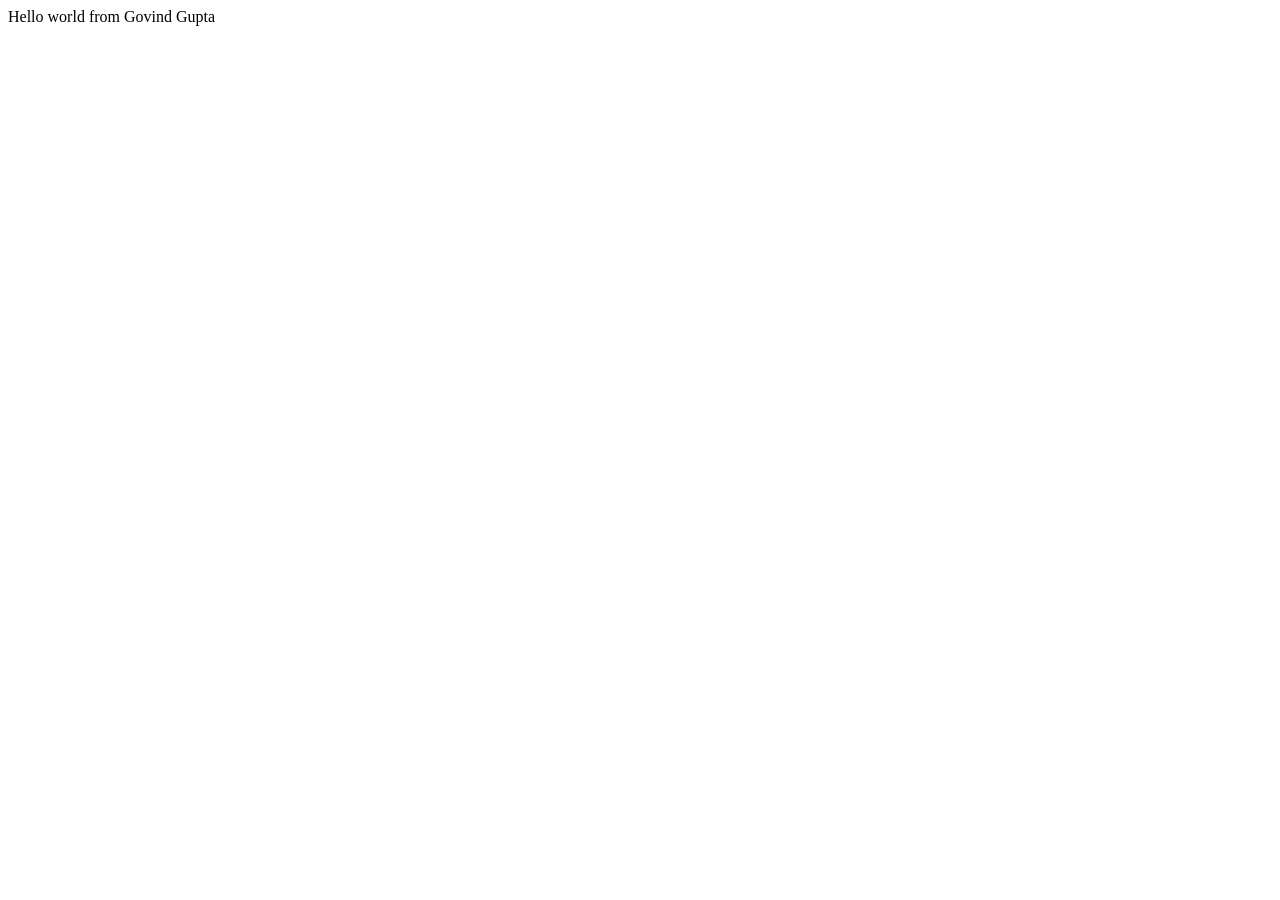
==== index.html @ 2448a7c9 "Deploying to gh-pages from @ Govindggupta/pr-preview-test@9c3fd7bedf8e197b7427980e6e9e214f3356d287 🚀" ====
<!DOCTYPE html><!--FmoMw1zPpy0k1PKRNJ5BH--><html lang="en"><head><meta charSet="utf-8"/><meta name="viewport" content="width=device-width, initial-scale=1"/><link rel="preload" href="/pr-preview-test/_next/static/media/797e433ab948586e-s.p.dbea232f.woff2" as="font" crossorigin="" type="font/woff2"/><link rel="preload" href="/pr-preview-test/_next/static/media/caa3a2e1cccd8315-s.p.853070df.woff2" as="font" crossorigin="" type="font/woff2"/><link rel="stylesheet" href="/pr-preview-test/_next/static/chunks/450b5f945af2b2b1.css" data-precedence="next"/><link rel="preload" as="script" fetchPriority="low" href="/pr-preview-test/_next/static/chunks/6968216769ddf1d1.js"/><script src="/pr-preview-test/_next/static/chunks/9cb0b577903cd375.js" async=""></script><script src="/pr-preview-test/_next/static/chunks/85287c64e098fb11.js" async=""></script><script src="/pr-preview-test/_next/static/chunks/turbopack-bc00ad80360057c4.js" async=""></script><script src="/pr-preview-test/_next/static/chunks/5f48b4bd0afe46c5.js" async=""></script><meta name="next-size-adjust" content=""/><title>Create Next App</title><meta name="description" content="Generated by create next app"/><link rel="icon" href="/pr-preview-test/favicon.ico?favicon.0b3bf435.ico" sizes="256x256" type="image/x-icon"/><script src="/pr-preview-test/_next/static/chunks/a6dad97d9634a72d.js" noModule=""></script></head><body class="geist_a71539c9-module__T19VSG__variable geist_mono_8d43a2aa-module__8Li5zG__variable antialiased"><div hidden=""><!--$--><!--/$--></div><div>Hello world from Govind Gupta</div><!--$--><!--/$--><script src="/pr-preview-test/_next/static/chunks/6968216769ddf1d1.js" id="_R_" async=""></script><script>(self.__next_f=self.__next_f||[]).push([0])</script><script>self.__next_f.push([1,"1:\"$Sreact.fragment\"\n2:I[55903,[\"/pr-preview-test/_next/static/chunks/5f48b4bd0afe46c5.js\"],\"default\"]\n3:I[74272,[\"/pr-preview-test/_next/static/chunks/5f48b4bd0afe46c5.js\"],\"default\"]\n4:I[42897,[\"/pr-preview-test/_next/static/chunks/5f48b4bd0afe46c5.js\"],\"OutletBoundary\"]\n5:\"$Sreact.suspense\"\n7:I[42897,[\"/pr-preview-test/_next/static/chunks/5f48b4bd0afe46c5.js\"],\"ViewportBoundary\"]\n9:I[42897,[\"/pr-preview-test/_next/static/chunks/5f48b4bd0afe46c5.js\"],\"MetadataBoundary\"]\nb:I[85287,[],\"default\"]\n:HL[\"/pr-preview-test/_next/static/chunks/450b5f945af2b2b1.css\",\"style\"]\n:HL[\"/pr-preview-test/_next/static/media/797e433ab948586e-s.p.dbea232f.woff2\",\"font\",{\"crossOrigin\":\"\",\"type\":\"font/woff2\"}]\n:HL[\"/pr-preview-test/_next/static/media/caa3a2e1cccd8315-s.p.853070df.woff2\",\"font\",{\"crossOrigin\":\"\",\"type\":\"font/woff2\"}]\n"])</script><script>self.__next_f.push([1,"0:{\"P\":null,\"b\":\"FmoMw1zPpy0k1PKRNJ5BH\",\"c\":[\"\",\"\"],\"q\":\"\",\"i\":false,\"f\":[[[\"\",{\"children\":[\"__PAGE__\",{}]},\"$undefined\",\"$undefined\",true],[[\"$\",\"$1\",\"c\",{\"children\":[[[\"$\",\"link\",\"0\",{\"rel\":\"stylesheet\",\"href\":\"/pr-preview-test/_next/static/chunks/450b5f945af2b2b1.css\",\"precedence\":\"next\",\"crossOrigin\":\"$undefined\",\"nonce\":\"$undefined\"}]],[\"$\",\"html\",null,{\"lang\":\"en\",\"children\":[\"$\",\"body\",null,{\"className\":\"geist_a71539c9-module__T19VSG__variable geist_mono_8d43a2aa-module__8Li5zG__variable antialiased\",\"children\":[\"$\",\"$L2\",null,{\"parallelRouterKey\":\"children\",\"error\":\"$undefined\",\"errorStyles\":\"$undefined\",\"errorScripts\":\"$undefined\",\"template\":[\"$\",\"$L3\",null,{}],\"templateStyles\":\"$undefined\",\"templateScripts\":\"$undefined\",\"notFound\":[[[\"$\",\"title\",null,{\"children\":\"404: This page could not be found.\"}],[\"$\",\"div\",null,{\"style\":{\"fontFamily\":\"system-ui,\\\"Segoe UI\\\",Roboto,Helvetica,Arial,sans-serif,\\\"Apple Color Emoji\\\",\\\"Segoe UI Emoji\\\"\",\"height\":\"100vh\",\"textAlign\":\"center\",\"display\":\"flex\",\"flexDirection\":\"column\",\"alignItems\":\"center\",\"justifyContent\":\"center\"},\"children\":[\"$\",\"div\",null,{\"children\":[[\"$\",\"style\",null,{\"dangerouslySetInnerHTML\":{\"__html\":\"body{color:#000;background:#fff;margin:0}.next-error-h1{border-right:1px solid rgba(0,0,0,.3)}@media (prefers-color-scheme:dark){body{color:#fff;background:#000}.next-error-h1{border-right:1px solid rgba(255,255,255,.3)}}\"}}],[\"$\",\"h1\",null,{\"className\":\"next-error-h1\",\"style\":{\"display\":\"inline-block\",\"margin\":\"0 20px 0 0\",\"padding\":\"0 23px 0 0\",\"fontSize\":24,\"fontWeight\":500,\"verticalAlign\":\"top\",\"lineHeight\":\"49px\"},\"children\":404}],[\"$\",\"div\",null,{\"style\":{\"display\":\"inline-block\"},\"children\":[\"$\",\"h2\",null,{\"style\":{\"fontSize\":14,\"fontWeight\":400,\"lineHeight\":\"49px\",\"margin\":0},\"children\":\"This page could not be found.\"}]}]]}]}]],[]],\"forbidden\":\"$undefined\",\"unauthorized\":\"$undefined\"}]}]}]]}],{\"children\":[[\"$\",\"$1\",\"c\",{\"children\":[[\"$\",\"div\",null,{\"children\":\"Hello world from Govind Gupta\"}],null,[\"$\",\"$L4\",null,{\"children\":[\"$\",\"$5\",null,{\"name\":\"Next.MetadataOutlet\",\"children\":\"$@6\"}]}]]}],{},null,false,false]},null,false,false],[\"$\",\"$1\",\"h\",{\"children\":[null,[\"$\",\"$L7\",null,{\"children\":\"$L8\"}],[\"$\",\"div\",null,{\"hidden\":true,\"children\":[\"$\",\"$L9\",null,{\"children\":[\"$\",\"$5\",null,{\"name\":\"Next.Metadata\",\"children\":\"$La\"}]}]}],[\"$\",\"meta\",null,{\"name\":\"next-size-adjust\",\"content\":\"\"}]]}],false]],\"m\":\"$undefined\",\"G\":[\"$b\",[]],\"S\":true}\n"])</script><script>self.__next_f.push([1,"8:[[\"$\",\"meta\",\"0\",{\"charSet\":\"utf-8\"}],[\"$\",\"meta\",\"1\",{\"name\":\"viewport\",\"content\":\"width=device-width, initial-scale=1\"}]]\n"])</script><script>self.__next_f.push([1,"c:I[25381,[\"/pr-preview-test/_next/static/chunks/5f48b4bd0afe46c5.js\"],\"IconMark\"]\n6:null\na:[[\"$\",\"title\",\"0\",{\"children\":\"Create Next App\"}],[\"$\",\"meta\",\"1\",{\"name\":\"description\",\"content\":\"Generated by create next app\"}],[\"$\",\"link\",\"2\",{\"rel\":\"icon\",\"href\":\"/pr-preview-test/favicon.ico?favicon.0b3bf435.ico\",\"sizes\":\"256x256\",\"type\":\"image/x-icon\"}],[\"$\",\"$Lc\",\"3\",{}]]\n"])</script></body></html>
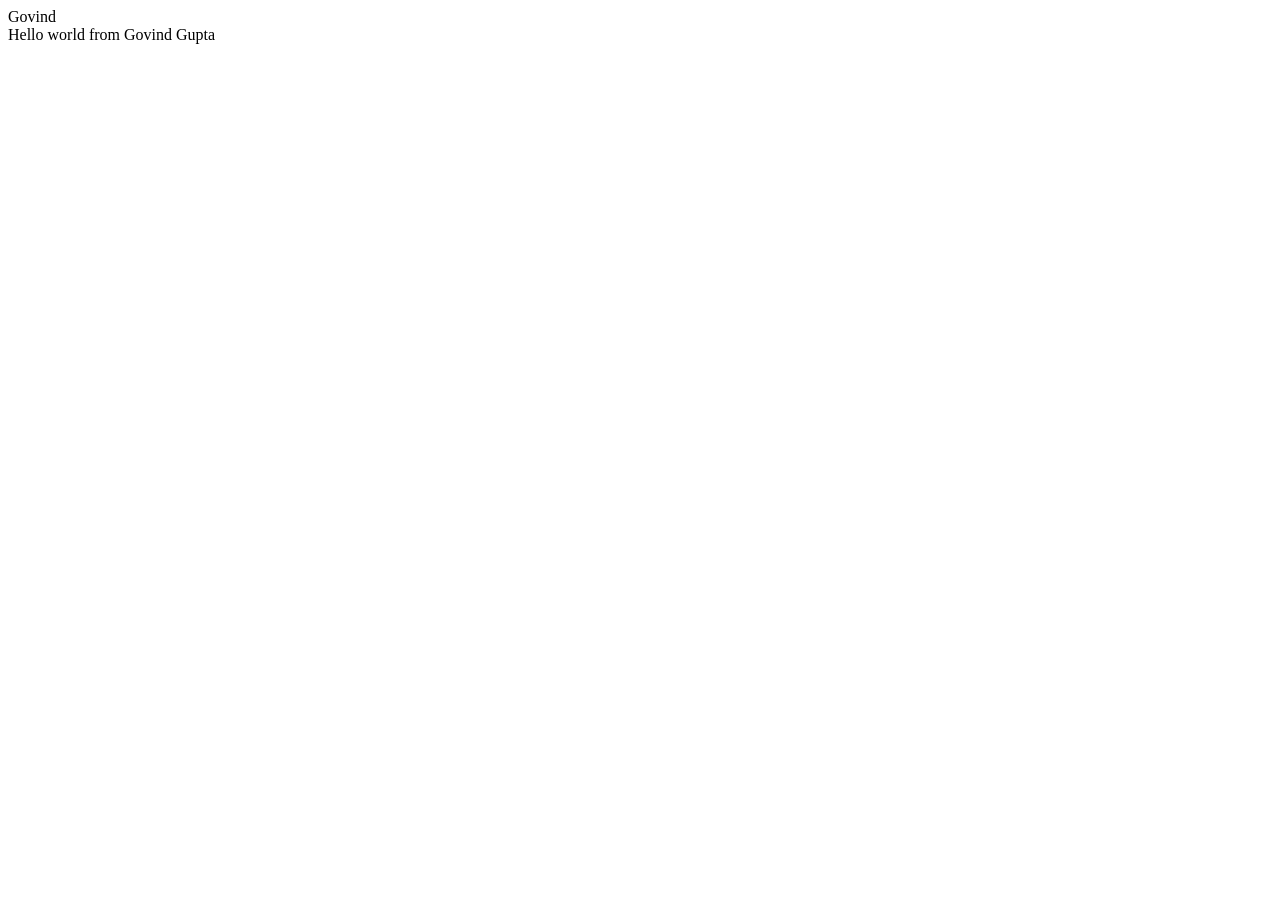
==== commit 7816a14c: "Deploying to gh-pages from @ Govindggupta/pr-preview-test@b8703de09949a0709b20c3f764aa33ab8f93dedc 🚀" ====
--- a/index.html
+++ b/index.html
@@ -1 +1 @@
-<!DOCTYPE html><!--FmoMw1zPpy0k1PKRNJ5BH--><html lang="en"><head><meta charSet="utf-8"/><meta name="viewport" content="width=device-width, initial-scale=1"/><link rel="preload" href="/pr-preview-test/_next/static/media/797e433ab948586e-s.p.dbea232f.woff2" as="font" crossorigin="" type="font/woff2"/><link rel="preload" href="/pr-preview-test/_next/static/media/caa3a2e1cccd8315-s.p.853070df.woff2" as="font" crossorigin="" type="font/woff2"/><link rel="stylesheet" href="/pr-preview-test/_next/static/chunks/450b5f945af2b2b1.css" data-precedence="next"/><link rel="preload" as="script" fetchPriority="low" href="/pr-preview-test/_next/static/chunks/6968216769ddf1d1.js"/><script src="/pr-preview-test/_next/static/chunks/9cb0b577903cd375.js" async=""></script><script src="/pr-preview-test/_next/static/chunks/85287c64e098fb11.js" async=""></script><script src="/pr-preview-test/_next/static/chunks/turbopack-bc00ad80360057c4.js" async=""></script><script src="/pr-preview-test/_next/static/chunks/5f48b4bd0afe46c5.js" async=""></script><meta name="next-size-adjust" content=""/><title>Create Next App</title><meta name="description" content="Generated by create next app"/><link rel="icon" href="/pr-preview-test/favicon.ico?favicon.0b3bf435.ico" sizes="256x256" type="image/x-icon"/><script src="/pr-preview-test/_next/static/chunks/a6dad97d9634a72d.js" noModule=""></script></head><body class="geist_a71539c9-module__T19VSG__variable geist_mono_8d43a2aa-module__8Li5zG__variable antialiased"><div hidden=""><!--$--><!--/$--></div><div>Hello world from Govind Gupta</div><!--$--><!--/$--><script src="/pr-preview-test/_next/static/chunks/6968216769ddf1d1.js" id="_R_" async=""></script><script>(self.__next_f=self.__next_f||[]).push([0])</script><script>self.__next_f.push([1,"1:\"$Sreact.fragment\"\n2:I[55903,[\"/pr-preview-test/_next/static/chunks/5f48b4bd0afe46c5.js\"],\"default\"]\n3:I[74272,[\"/pr-preview-test/_next/static/chunks/5f48b4bd0afe46c5.js\"],\"default\"]\n4:I[42897,[\"/pr-preview-test/_next/static/chunks/5f48b4bd0afe46c5.js\"],\"OutletBoundary\"]\n5:\"$Sreact.suspense\"\n7:I[42897,[\"/pr-preview-test/_next/static/chunks/5f48b4bd0afe46c5.js\"],\"ViewportBoundary\"]\n9:I[42897,[\"/pr-preview-test/_next/static/chunks/5f48b4bd0afe46c5.js\"],\"MetadataBoundary\"]\nb:I[85287,[],\"default\"]\n:HL[\"/pr-preview-test/_next/static/chunks/450b5f945af2b2b1.css\",\"style\"]\n:HL[\"/pr-preview-test/_next/static/media/797e433ab948586e-s.p.dbea232f.woff2\",\"font\",{\"crossOrigin\":\"\",\"type\":\"font/woff2\"}]\n:HL[\"/pr-preview-test/_next/static/media/caa3a2e1cccd8315-s.p.853070df.woff2\",\"font\",{\"crossOrigin\":\"\",\"type\":\"font/woff2\"}]\n"])</script><script>self.__next_f.push([1,"0:{\"P\":null,\"b\":\"FmoMw1zPpy0k1PKRNJ5BH\",\"c\":[\"\",\"\"],\"q\":\"\",\"i\":false,\"f\":[[[\"\",{\"children\":[\"__PAGE__\",{}]},\"$undefined\",\"$undefined\",true],[[\"$\",\"$1\",\"c\",{\"children\":[[[\"$\",\"link\",\"0\",{\"rel\":\"stylesheet\",\"href\":\"/pr-preview-test/_next/static/chunks/450b5f945af2b2b1.css\",\"precedence\":\"next\",\"crossOrigin\":\"$undefined\",\"nonce\":\"$undefined\"}]],[\"$\",\"html\",null,{\"lang\":\"en\",\"children\":[\"$\",\"body\",null,{\"className\":\"geist_a71539c9-module__T19VSG__variable geist_mono_8d43a2aa-module__8Li5zG__variable antialiased\",\"children\":[\"$\",\"$L2\",null,{\"parallelRouterKey\":\"children\",\"error\":\"$undefined\",\"errorStyles\":\"$undefined\",\"errorScripts\":\"$undefined\",\"template\":[\"$\",\"$L3\",null,{}],\"templateStyles\":\"$undefined\",\"templateScripts\":\"$undefined\",\"notFound\":[[[\"$\",\"title\",null,{\"children\":\"404: This page could not be found.\"}],[\"$\",\"div\",null,{\"style\":{\"fontFamily\":\"system-ui,\\\"Segoe UI\\\",Roboto,Helvetica,Arial,sans-serif,\\\"Apple Color Emoji\\\",\\\"Segoe UI Emoji\\\"\",\"height\":\"100vh\",\"textAlign\":\"center\",\"display\":\"flex\",\"flexDirection\":\"column\",\"alignItems\":\"center\",\"justifyContent\":\"center\"},\"children\":[\"$\",\"div\",null,{\"children\":[[\"$\",\"style\",null,{\"dangerouslySetInnerHTML\":{\"__html\":\"body{color:#000;background:#fff;margin:0}.next-error-h1{border-right:1px solid rgba(0,0,0,.3)}@media (prefers-color-scheme:dark){body{color:#fff;background:#000}.next-error-h1{border-right:1px solid rgba(255,255,255,.3)}}\"}}],[\"$\",\"h1\",null,{\"className\":\"next-error-h1\",\"style\":{\"display\":\"inline-block\",\"margin\":\"0 20px 0 0\",\"padding\":\"0 23px 0 0\",\"fontSize\":24,\"fontWeight\":500,\"verticalAlign\":\"top\",\"lineHeight\":\"49px\"},\"children\":404}],[\"$\",\"div\",null,{\"style\":{\"display\":\"inline-block\"},\"children\":[\"$\",\"h2\",null,{\"style\":{\"fontSize\":14,\"fontWeight\":400,\"lineHeight\":\"49px\",\"margin\":0},\"children\":\"This page could not be found.\"}]}]]}]}]],[]],\"forbidden\":\"$undefined\",\"unauthorized\":\"$undefined\"}]}]}]]}],{\"children\":[[\"$\",\"$1\",\"c\",{\"children\":[[\"$\",\"div\",null,{\"children\":\"Hello world from Govind Gupta\"}],null,[\"$\",\"$L4\",null,{\"children\":[\"$\",\"$5\",null,{\"name\":\"Next.MetadataOutlet\",\"children\":\"$@6\"}]}]]}],{},null,false,false]},null,false,false],[\"$\",\"$1\",\"h\",{\"children\":[null,[\"$\",\"$L7\",null,{\"children\":\"$L8\"}],[\"$\",\"div\",null,{\"hidden\":true,\"children\":[\"$\",\"$L9\",null,{\"children\":[\"$\",\"$5\",null,{\"name\":\"Next.Metadata\",\"children\":\"$La\"}]}]}],[\"$\",\"meta\",null,{\"name\":\"next-size-adjust\",\"content\":\"\"}]]}],false]],\"m\":\"$undefined\",\"G\":[\"$b\",[]],\"S\":true}\n"])</script><script>self.__next_f.push([1,"8:[[\"$\",\"meta\",\"0\",{\"charSet\":\"utf-8\"}],[\"$\",\"meta\",\"1\",{\"name\":\"viewport\",\"content\":\"width=device-width, initial-scale=1\"}]]\n"])</script><script>self.__next_f.push([1,"c:I[25381,[\"/pr-preview-test/_next/static/chunks/5f48b4bd0afe46c5.js\"],\"IconMark\"]\n6:null\na:[[\"$\",\"title\",\"0\",{\"children\":\"Create Next App\"}],[\"$\",\"meta\",\"1\",{\"name\":\"description\",\"content\":\"Generated by create next app\"}],[\"$\",\"link\",\"2\",{\"rel\":\"icon\",\"href\":\"/pr-preview-test/favicon.ico?favicon.0b3bf435.ico\",\"sizes\":\"256x256\",\"type\":\"image/x-icon\"}],[\"$\",\"$Lc\",\"3\",{}]]\n"])</script></body></html>+<!DOCTYPE html><!--A1nOxZGqeKDegVvep2tdQ--><html lang="en"><head><meta charSet="utf-8"/><meta name="viewport" content="width=device-width, initial-scale=1"/><link rel="preload" href="/pr-preview-test/_next/static/media/797e433ab948586e-s.p.dbea232f.woff2" as="font" crossorigin="" type="font/woff2"/><link rel="preload" href="/pr-preview-test/_next/static/media/caa3a2e1cccd8315-s.p.853070df.woff2" as="font" crossorigin="" type="font/woff2"/><link rel="stylesheet" href="/pr-preview-test/_next/static/chunks/7d979ea06408da13.css" data-precedence="next"/><link rel="preload" as="script" fetchPriority="low" href="/pr-preview-test/_next/static/chunks/6968216769ddf1d1.js"/><script src="/pr-preview-test/_next/static/chunks/9cb0b577903cd375.js" async=""></script><script src="/pr-preview-test/_next/static/chunks/85287c64e098fb11.js" async=""></script><script src="/pr-preview-test/_next/static/chunks/turbopack-bc00ad80360057c4.js" async=""></script><script src="/pr-preview-test/_next/static/chunks/5f48b4bd0afe46c5.js" async=""></script><meta name="next-size-adjust" content=""/><title>Create Next App</title><meta name="description" content="Generated by create next app"/><link rel="icon" href="/pr-preview-test/favicon.ico?favicon.0b3bf435.ico" sizes="256x256" type="image/x-icon"/><script src="/pr-preview-test/_next/static/chunks/a6dad97d9634a72d.js" noModule=""></script></head><body class="geist_a71539c9-module__T19VSG__variable geist_mono_8d43a2aa-module__8Li5zG__variable antialiased"><div hidden=""><!--$--><!--/$--></div><div class="fixed top-0 h-10 w-full bg-white text-2xl text-black items-center justify-center flex"> Govind</div><div class="flex min-h-screen flex-col items-center justify-between p-24">Hello world from Govind Gupta</div><!--$--><!--/$--><script src="/pr-preview-test/_next/static/chunks/6968216769ddf1d1.js" id="_R_" async=""></script><script>(self.__next_f=self.__next_f||[]).push([0])</script><script>self.__next_f.push([1,"1:\"$Sreact.fragment\"\n2:I[55903,[\"/pr-preview-test/_next/static/chunks/5f48b4bd0afe46c5.js\"],\"default\"]\n3:I[74272,[\"/pr-preview-test/_next/static/chunks/5f48b4bd0afe46c5.js\"],\"default\"]\n4:I[42897,[\"/pr-preview-test/_next/static/chunks/5f48b4bd0afe46c5.js\"],\"OutletBoundary\"]\n5:\"$Sreact.suspense\"\n7:I[42897,[\"/pr-preview-test/_next/static/chunks/5f48b4bd0afe46c5.js\"],\"ViewportBoundary\"]\n9:I[42897,[\"/pr-preview-test/_next/static/chunks/5f48b4bd0afe46c5.js\"],\"MetadataBoundary\"]\nb:I[85287,[],\"default\"]\n:HL[\"/pr-preview-test/_next/static/chunks/7d979ea06408da13.css\",\"style\"]\n:HL[\"/pr-preview-test/_next/static/media/797e433ab948586e-s.p.dbea232f.woff2\",\"font\",{\"crossOrigin\":\"\",\"type\":\"font/woff2\"}]\n:HL[\"/pr-preview-test/_next/static/media/caa3a2e1cccd8315-s.p.853070df.woff2\",\"font\",{\"crossOrigin\":\"\",\"type\":\"font/woff2\"}]\n"])</script><script>self.__next_f.push([1,"0:{\"P\":null,\"b\":\"A1nOxZGqeKDegVvep2tdQ\",\"c\":[\"\",\"\"],\"q\":\"\",\"i\":false,\"f\":[[[\"\",{\"children\":[\"__PAGE__\",{}]},\"$undefined\",\"$undefined\",true],[[\"$\",\"$1\",\"c\",{\"children\":[[[\"$\",\"link\",\"0\",{\"rel\":\"stylesheet\",\"href\":\"/pr-preview-test/_next/static/chunks/7d979ea06408da13.css\",\"precedence\":\"next\",\"crossOrigin\":\"$undefined\",\"nonce\":\"$undefined\"}]],[\"$\",\"html\",null,{\"lang\":\"en\",\"children\":[\"$\",\"body\",null,{\"className\":\"geist_a71539c9-module__T19VSG__variable geist_mono_8d43a2aa-module__8Li5zG__variable antialiased\",\"children\":[[\"$\",\"div\",null,{\"className\":\"fixed top-0 h-10 w-full bg-white text-2xl text-black items-center justify-center flex\",\"children\":\" Govind\"}],[\"$\",\"$L2\",null,{\"parallelRouterKey\":\"children\",\"error\":\"$undefined\",\"errorStyles\":\"$undefined\",\"errorScripts\":\"$undefined\",\"template\":[\"$\",\"$L3\",null,{}],\"templateStyles\":\"$undefined\",\"templateScripts\":\"$undefined\",\"notFound\":[[[\"$\",\"title\",null,{\"children\":\"404: This page could not be found.\"}],[\"$\",\"div\",null,{\"style\":{\"fontFamily\":\"system-ui,\\\"Segoe UI\\\",Roboto,Helvetica,Arial,sans-serif,\\\"Apple Color Emoji\\\",\\\"Segoe UI Emoji\\\"\",\"height\":\"100vh\",\"textAlign\":\"center\",\"display\":\"flex\",\"flexDirection\":\"column\",\"alignItems\":\"center\",\"justifyContent\":\"center\"},\"children\":[\"$\",\"div\",null,{\"children\":[[\"$\",\"style\",null,{\"dangerouslySetInnerHTML\":{\"__html\":\"body{color:#000;background:#fff;margin:0}.next-error-h1{border-right:1px solid rgba(0,0,0,.3)}@media (prefers-color-scheme:dark){body{color:#fff;background:#000}.next-error-h1{border-right:1px solid rgba(255,255,255,.3)}}\"}}],[\"$\",\"h1\",null,{\"className\":\"next-error-h1\",\"style\":{\"display\":\"inline-block\",\"margin\":\"0 20px 0 0\",\"padding\":\"0 23px 0 0\",\"fontSize\":24,\"fontWeight\":500,\"verticalAlign\":\"top\",\"lineHeight\":\"49px\"},\"children\":404}],[\"$\",\"div\",null,{\"style\":{\"display\":\"inline-block\"},\"children\":[\"$\",\"h2\",null,{\"style\":{\"fontSize\":14,\"fontWeight\":400,\"lineHeight\":\"49px\",\"margin\":0},\"children\":\"This page could not be found.\"}]}]]}]}]],[]],\"forbidden\":\"$undefined\",\"unauthorized\":\"$undefined\"}]]}]}]]}],{\"children\":[[\"$\",\"$1\",\"c\",{\"children\":[[\"$\",\"div\",null,{\"className\":\"flex min-h-screen flex-col items-center justify-between p-24\",\"children\":\"Hello world from Govind Gupta\"}],null,[\"$\",\"$L4\",null,{\"children\":[\"$\",\"$5\",null,{\"name\":\"Next.MetadataOutlet\",\"children\":\"$@6\"}]}]]}],{},null,false,false]},null,false,false],[\"$\",\"$1\",\"h\",{\"children\":[null,[\"$\",\"$L7\",null,{\"children\":\"$L8\"}],[\"$\",\"div\",null,{\"hidden\":true,\"children\":[\"$\",\"$L9\",null,{\"children\":[\"$\",\"$5\",null,{\"name\":\"Next.Metadata\",\"children\":\"$La\"}]}]}],[\"$\",\"meta\",null,{\"name\":\"next-size-adjust\",\"content\":\"\"}]]}],false]],\"m\":\"$undefined\",\"G\":[\"$b\",[]],\"S\":true}\n"])</script><script>self.__next_f.push([1,"8:[[\"$\",\"meta\",\"0\",{\"charSet\":\"utf-8\"}],[\"$\",\"meta\",\"1\",{\"name\":\"viewport\",\"content\":\"width=device-width, initial-scale=1\"}]]\n"])</script><script>self.__next_f.push([1,"c:I[25381,[\"/pr-preview-test/_next/static/chunks/5f48b4bd0afe46c5.js\"],\"IconMark\"]\n6:null\na:[[\"$\",\"title\",\"0\",{\"children\":\"Create Next App\"}],[\"$\",\"meta\",\"1\",{\"name\":\"description\",\"content\":\"Generated by create next app\"}],[\"$\",\"link\",\"2\",{\"rel\":\"icon\",\"href\":\"/pr-preview-test/favicon.ico?favicon.0b3bf435.ico\",\"sizes\":\"256x256\",\"type\":\"image/x-icon\"}],[\"$\",\"$Lc\",\"3\",{}]]\n"])</script></body></html>
